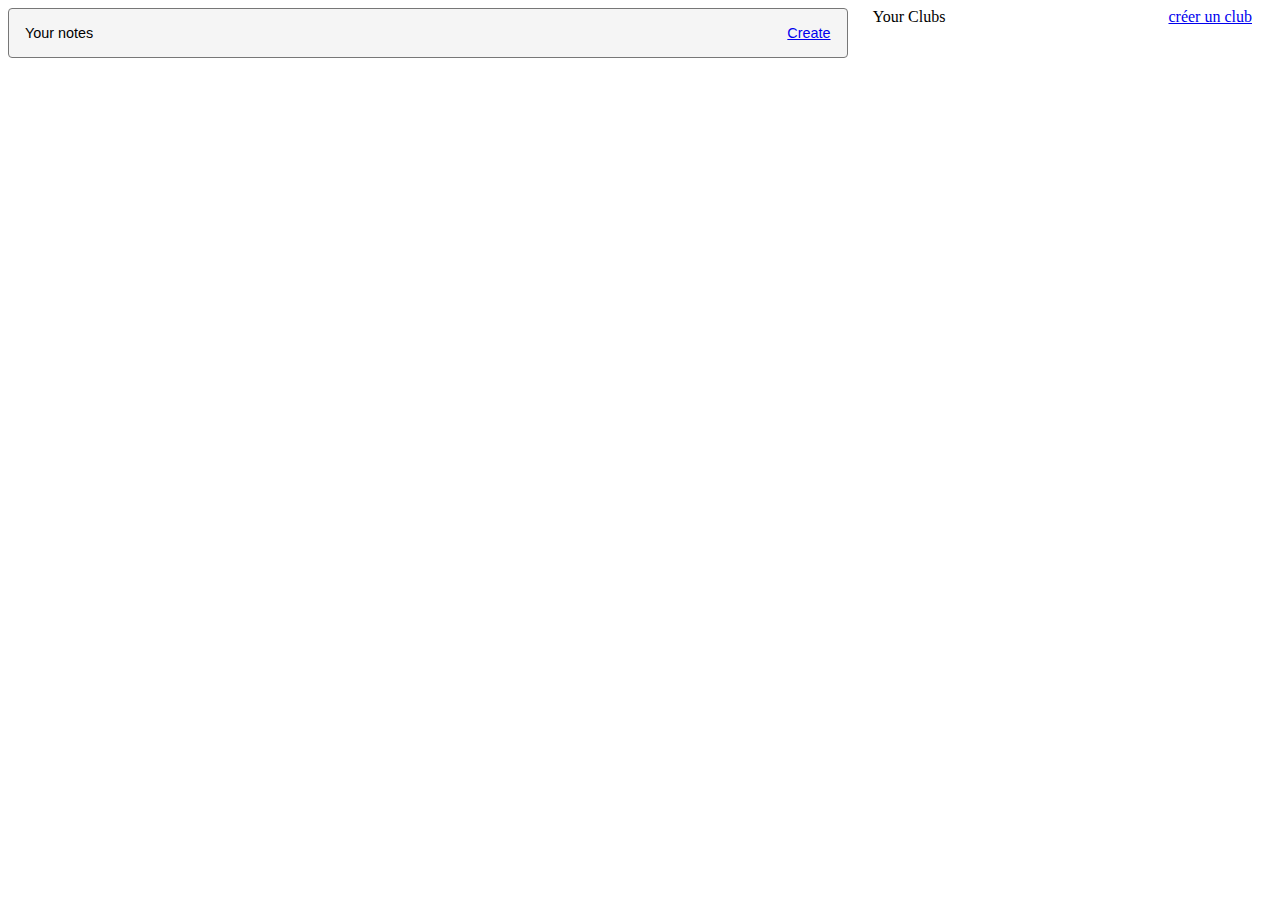
==== client/index.html @ 09ed6b4a "some css" ====
<!DOCTYPE html>
<html lang="en">
<head>
    <meta charset="UTF-8">
    <title>bionic</title>
    <!-- CSS only -->
    <link href="https://cdn.jsdelivr.net/npm/bootstrap@5.2.0-beta1/dist/css/bootstrap.min.css" rel="stylesheet" integrity="sha384-0evHe/X+R7YkIZDRvuzKMRqM+OrBnVFBL6DOitfPri4tjfHxaWutUpFmBp4vmVor" crossorigin="anonymous">
    <link rel="stylesheet" href="./css/index.css">
</head>
<body  onload="fill()">

<div class="flex-container">

    <div id="tabNotes" class="flex-child">
        Your notes
        <a href='create.html' style="float: right"> Create</a>

    </div>

    <div id="tabClubs" class="flex-child-two">
        Your Clubs
        <a href='create.html' style="float: right"> créer un club</a>
    </div>

</div>

<script src="./js/custom.js"></script>
<script src='./js/jquery-2.1.3.js'></script>
<script src='./js/index.js'></script>


</body>
</html>
---- client/css/index.css ----
.flex-container {
    width: 100%;
    height: 100%;
    display: flex;
}

.flex-child {
    flex: 1;
    border: 2px solid grey;
    width: 70%;
    height: 100%;
    padding: 1%;
    background-color: whitesmoke;
    padding: 1rem;
    border: 1px solid #777;
    border-radius: .25rem;
    font-size: .9rem;
    font-family: "Segoe UI", Arial, sans-serif;
}

.flex-child-two{
    margin-left: 2%;
    margin-right: 20px;
    width: 30%;
    height: 100%;
}
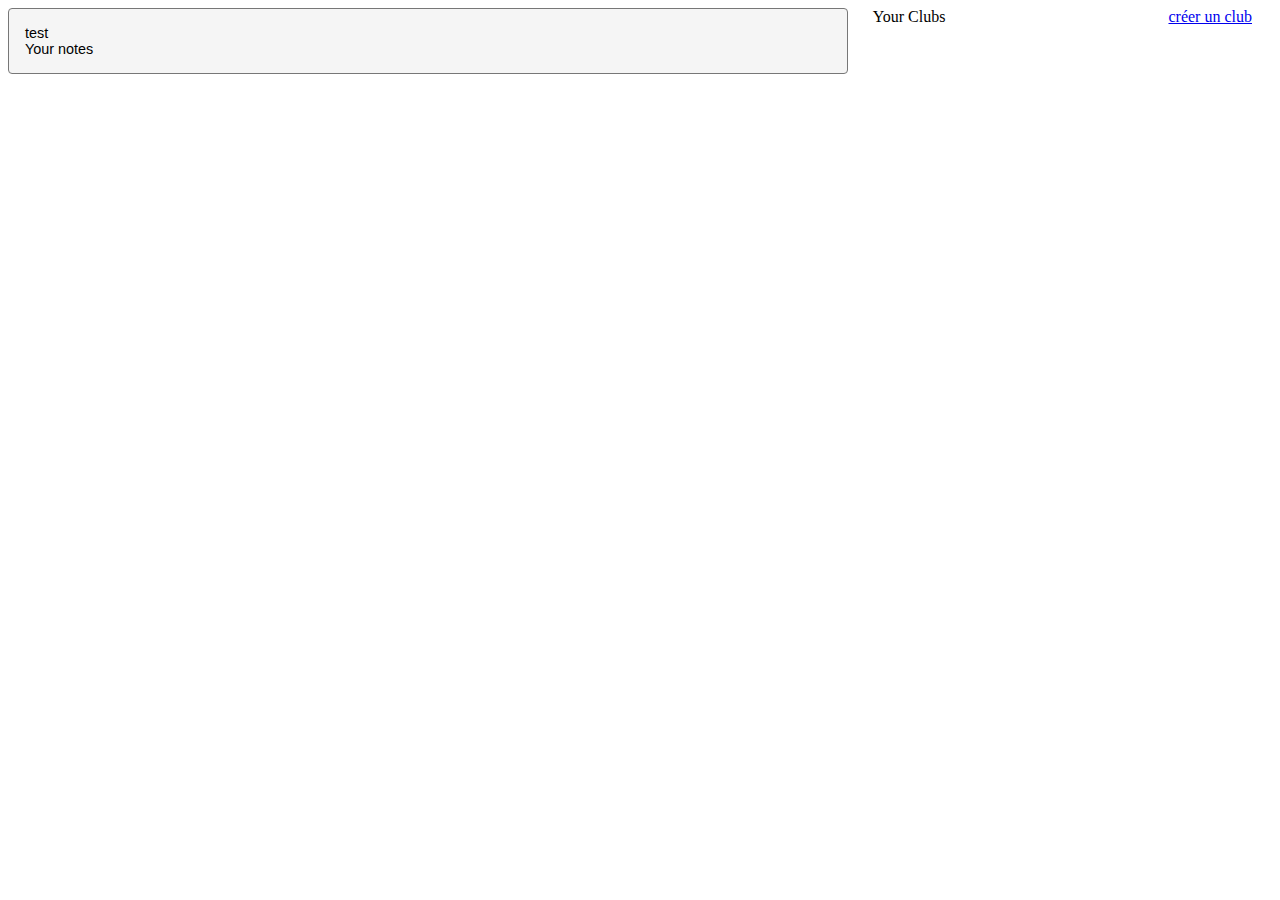
==== commit 275953dd: "show every user of a club" ====
--- a/client/index.html
+++ b/client/index.html
@@ -11,10 +11,12 @@
 
 <div class="flex-container">
 
+
+
     <div id="tabNotes" class="flex-child">
-        Your notes
-        <a href='create.html' style="float: right"> Create</a>
-
+        <a  onclick="opencreate()"><div>
+            test
+        </div></a>   Your notes
     </div>
 
     <div id="tabClubs" class="flex-child-two">
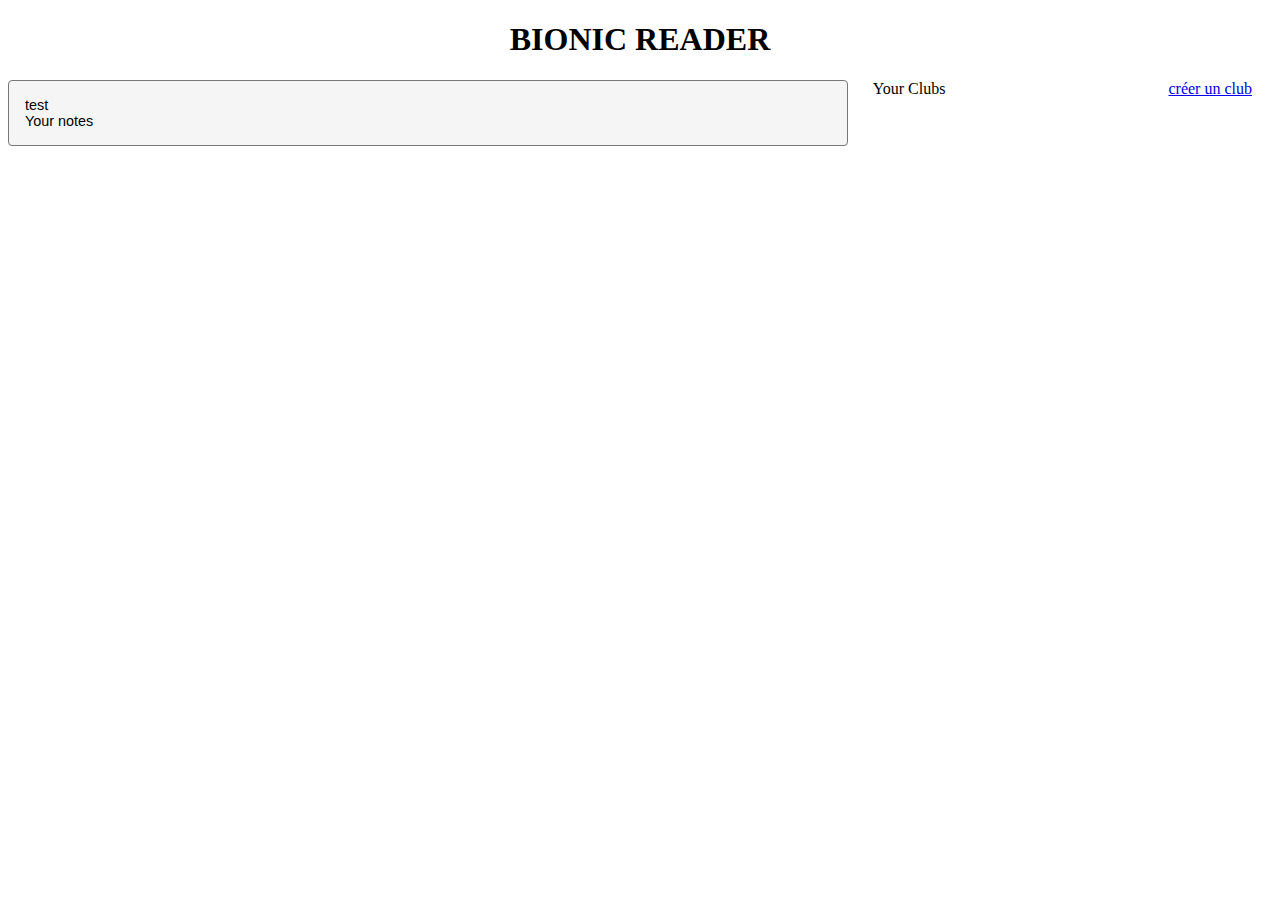
==== commit a00094ae: "add display to club note" ====
--- a/client/index.html
+++ b/client/index.html
@@ -9,9 +9,8 @@
 </head>
 <body  onload="fill()">
 
-<div class="flex-container">
-
-
+<h1 style="text-align: center"> BIONIC READER </h1>
+<div  class="flex-container">
 
     <div id="tabNotes" class="flex-child">
         <a  onclick="opencreate()"><div>
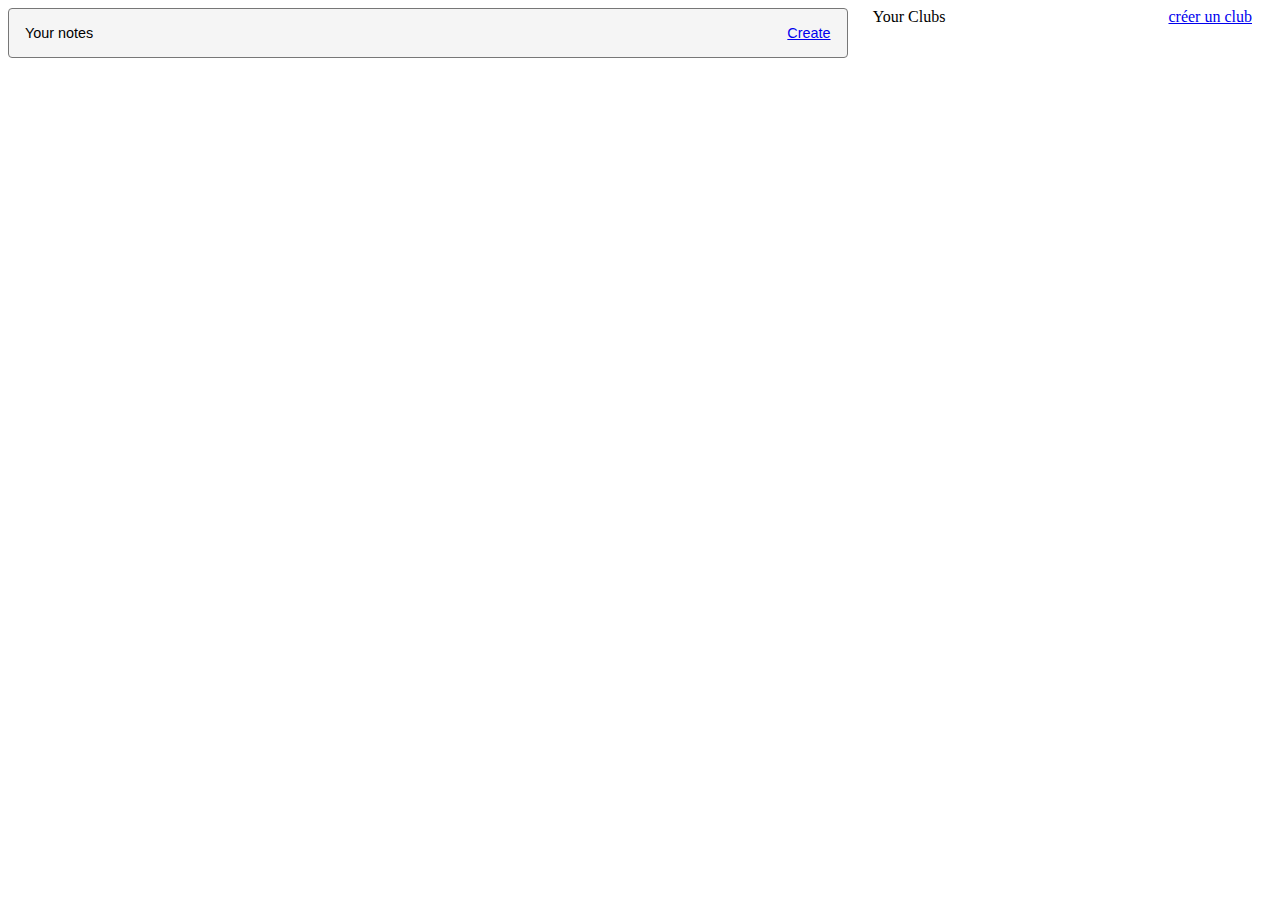
==== commit 4b87cc9b: "Merge branch 'master' into Deploy" ====
--- a/client/index.html
+++ b/client/index.html
@@ -3,19 +3,16 @@
 <head>
     <meta charset="UTF-8">
     <title>bionic</title>
-    <!-- CSS only -->
-    <link href="https://cdn.jsdelivr.net/npm/bootstrap@5.2.0-beta1/dist/css/bootstrap.min.css" rel="stylesheet" integrity="sha384-0evHe/X+R7YkIZDRvuzKMRqM+OrBnVFBL6DOitfPri4tjfHxaWutUpFmBp4vmVor" crossorigin="anonymous">
     <link rel="stylesheet" href="./css/index.css">
 </head>
 <body  onload="fill()">
 
-<h1 style="text-align: center"> BIONIC READER </h1>
-<div  class="flex-container">
+<div class="flex-container">
 
     <div id="tabNotes" class="flex-child">
-        <a  onclick="opencreate()"><div>
-            test
-        </div></a>   Your notes
+        Your notes
+        <a href='create.html' style="float: right"> Create</a>
+
     </div>
 
     <div id="tabClubs" class="flex-child-two">
--- a/client/css/index.css
+++ b/client/css/index.css
@@ -25,3 +25,28 @@
     height: 100%;
 }
 
+.divNotes{
+    width: 100%;
+    margin: 3px;
+    text-overflow: ellipsis;
+    white-space: nowrap;
+    overflow: hidden;
+    padding: 5px;
+    font-family: "Segoe UI", Arial, sans-serif;
+    border-radius: 10px;
+}
+
+
+.divNotes:Hover{
+    background-color: grey;
+}
+.delete {
+    float: right;
+}
+.noteTitle {
+    font-size: 20px;
+}
+.alltext {
+    width: 90%;
+    float: left;
+}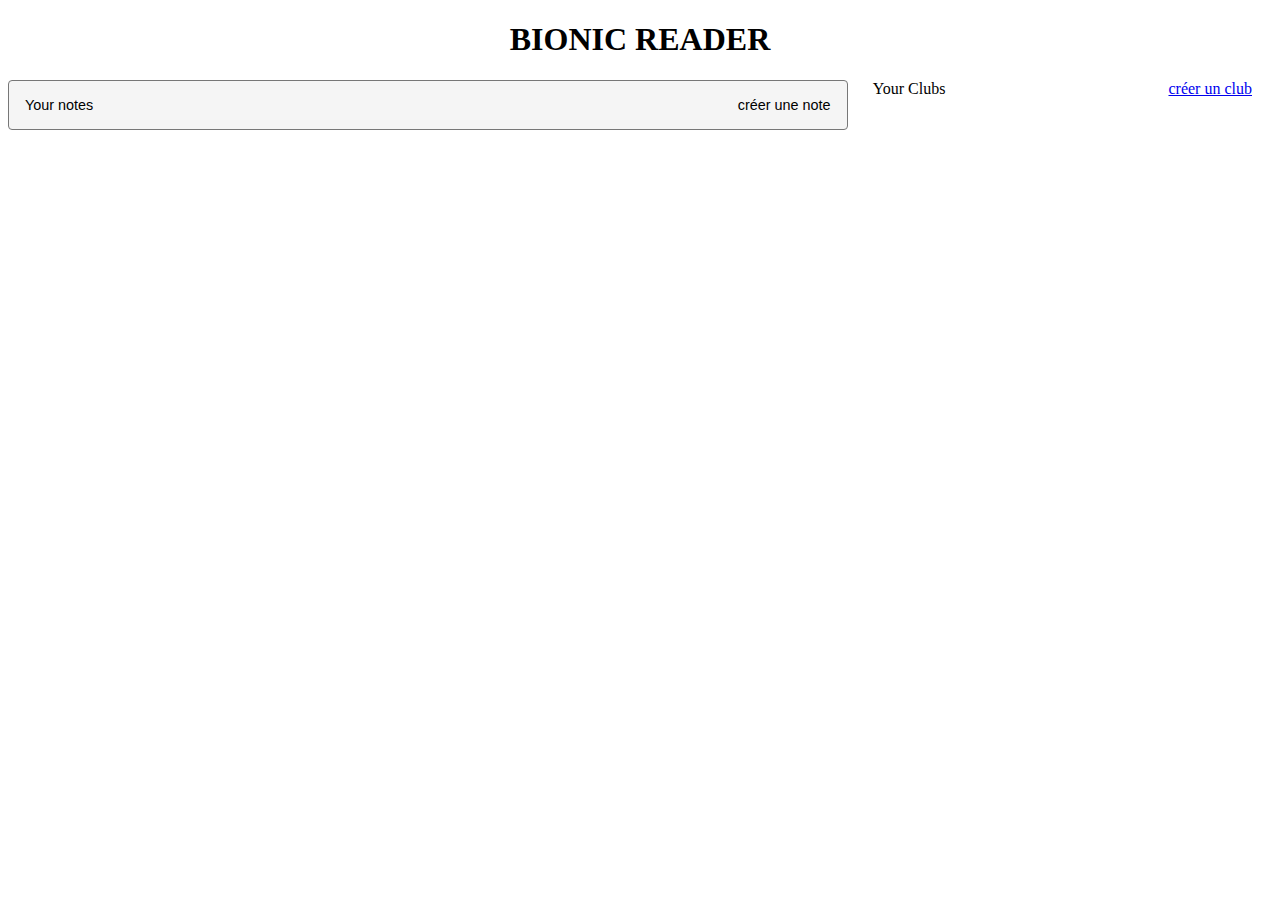
==== commit dd75778a: "add view" ====
--- a/client/index.html
+++ b/client/index.html
@@ -3,16 +3,17 @@
 <head>
     <meta charset="UTF-8">
     <title>bionic</title>
+    <!-- CSS only -->
+    <link href="https://cdn.jsdelivr.net/npm/bootstrap@5.2.0-beta1/dist/css/bootstrap.min.css" rel="stylesheet" integrity="sha384-0evHe/X+R7YkIZDRvuzKMRqM+OrBnVFBL6DOitfPri4tjfHxaWutUpFmBp4vmVor" crossorigin="anonymous">
     <link rel="stylesheet" href="./css/index.css">
 </head>
 <body  onload="fill()">
 
-<div class="flex-container">
+<h1 style="text-align: center"> BIONIC READER </h1>
+<div  class="flex-container">
 
-    <div id="tabNotes" class="flex-child">
-        Your notes
-        <a href='create.html' style="float: right"> Create</a>
-
+    <div  id="tabNotes" class="flex-child">
+        <a onclick="opencreate()" style="float: right"> créer une note</a>   Your notes
     </div>
 
     <div id="tabClubs" class="flex-child-two">
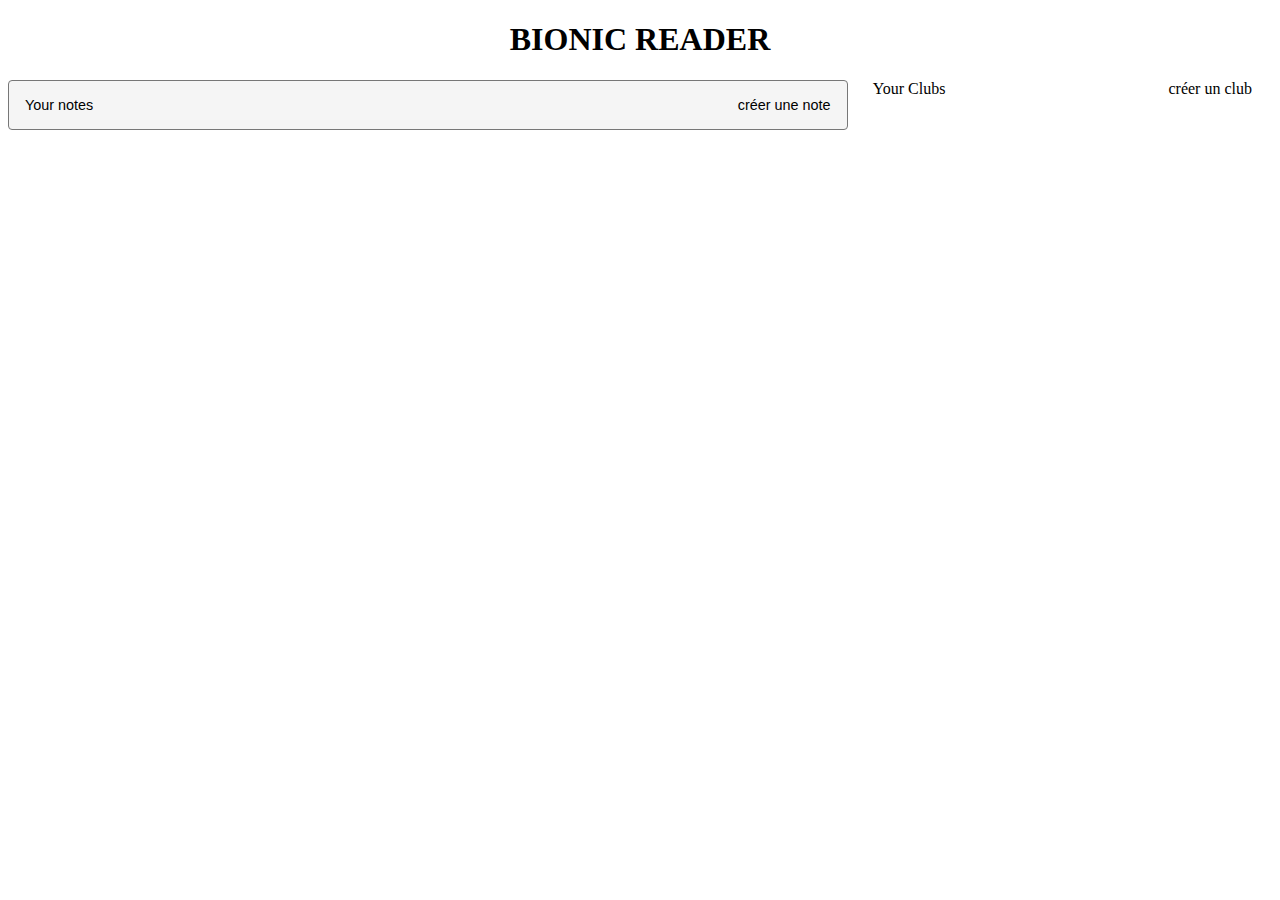
==== commit 4d1e1356: "add club + club_user" ====
--- a/client/index.html
+++ b/client/index.html
@@ -18,7 +18,7 @@
 
     <div id="tabClubs" class="flex-child-two">
         Your Clubs
-        <a href='create.html' style="float: right"> créer un club</a>
+        <a onclick="opencreateClub()"  style="float: right"> créer un club</a>
     </div>
 
 </div>
--- a/client/css/index.css
+++ b/client/css/index.css
@@ -25,28 +25,3 @@
     height: 100%;
 }
 
-.divNotes{
-    width: 100%;
-    margin: 3px;
-    text-overflow: ellipsis;
-    white-space: nowrap;
-    overflow: hidden;
-    padding: 5px;
-    font-family: "Segoe UI", Arial, sans-serif;
-    border-radius: 10px;
-}
-
-
-.divNotes:Hover{
-    background-color: grey;
-}
-.delete {
-    float: right;
-}
-.noteTitle {
-    font-size: 20px;
-}
-.alltext {
-    width: 90%;
-    float: left;
-}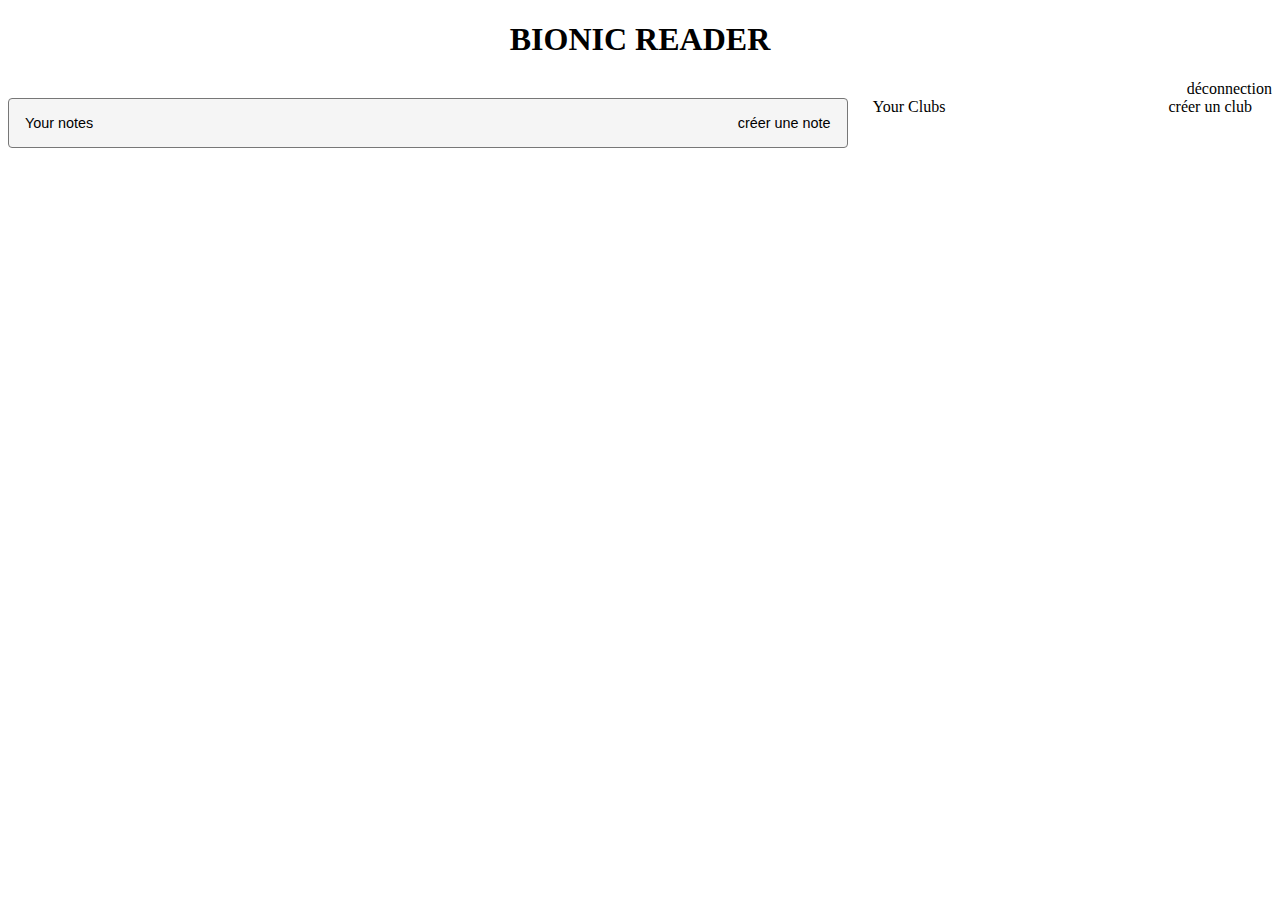
==== commit fa2a819d: "create into index + deco" ====
--- a/client/index.html
+++ b/client/index.html
@@ -10,10 +10,12 @@
 <body  onload="fill()">
 
 <h1 style="text-align: center"> BIONIC READER </h1>
+<a onclick="deco()" style="float: right"> déconnection</a>
 <div  class="flex-container">
 
     <div  id="tabNotes" class="flex-child">
         <a onclick="opencreate()" style="float: right"> créer une note</a>   Your notes
+
     </div>
 
     <div id="tabClubs" class="flex-child-two">
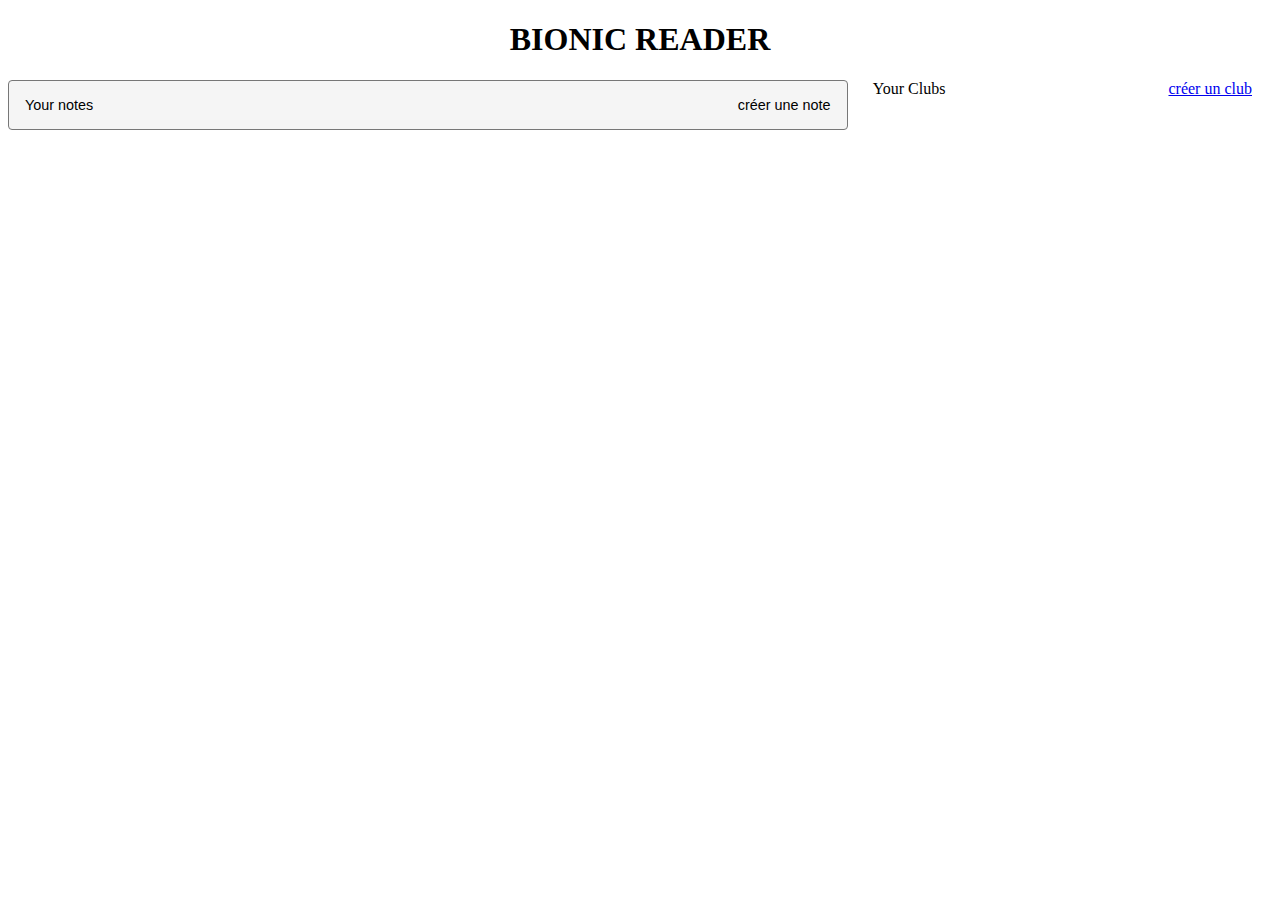
==== commit 238bd67a: "Merge branch 'master' into back-end" ====
--- a/client/index.html
+++ b/client/index.html
@@ -10,17 +10,15 @@
 <body  onload="fill()">
 
 <h1 style="text-align: center"> BIONIC READER </h1>
-<a onclick="deco()" style="float: right"> déconnection</a>
 <div  class="flex-container">
 
     <div  id="tabNotes" class="flex-child">
         <a onclick="opencreate()" style="float: right"> créer une note</a>   Your notes
-
     </div>
 
     <div id="tabClubs" class="flex-child-two">
         Your Clubs
-        <a onclick="opencreateClub()"  style="float: right"> créer un club</a>
+        <a href='create.html' style="float: right"> créer un club</a>
     </div>
 
 </div>
